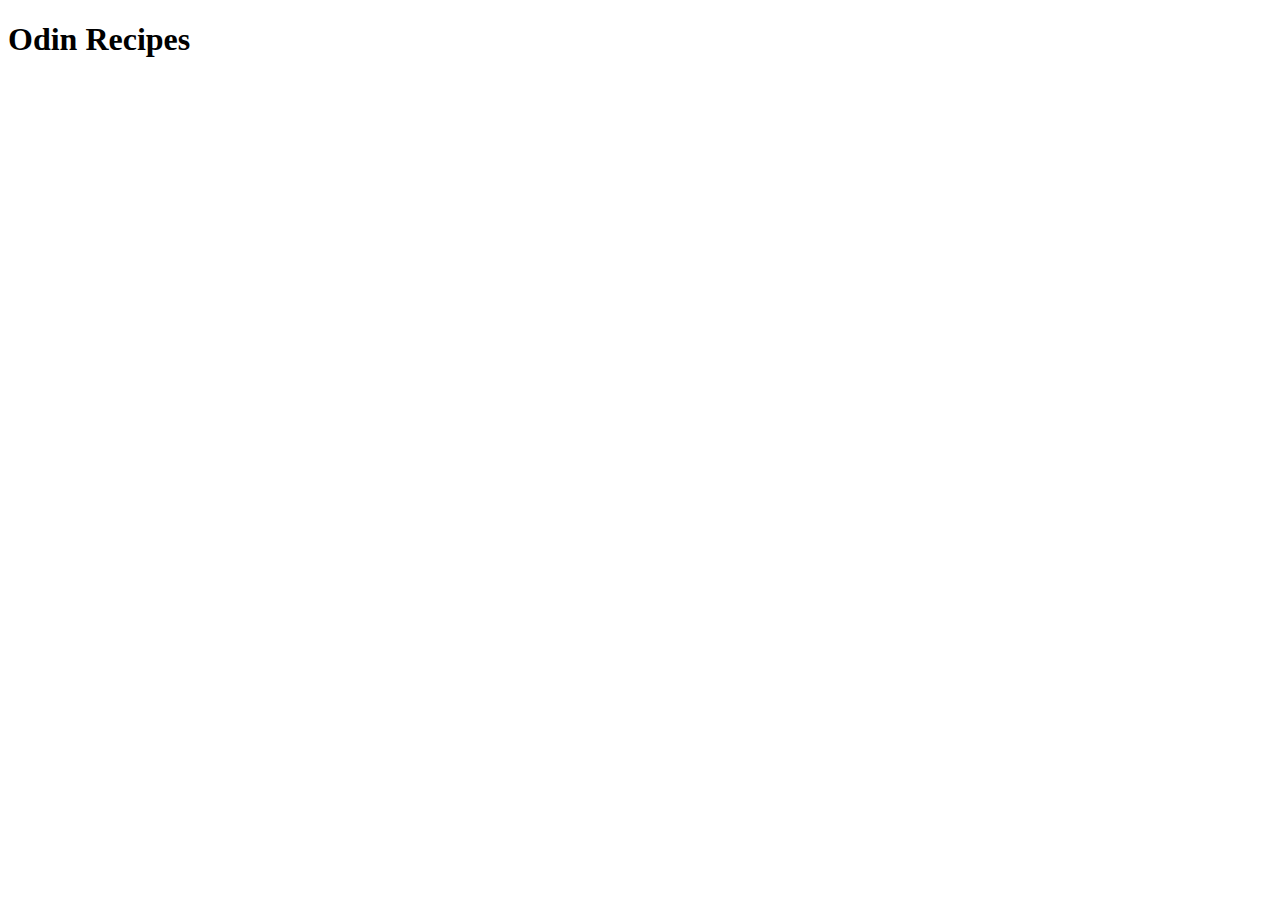
==== index.html @ be9e62f5 "Create index.html file" ====
<!DOCTYPE html>
<html lang="en">
<head>
    <meta charset="UTF-8">
    <meta name="viewport" content="width=device-width, initial-scale=1.0">
    <title>Recipes Project | Odin Project</title>
</head>
<body>
    <h1>Odin Recipes</h1>
</body>
</html>
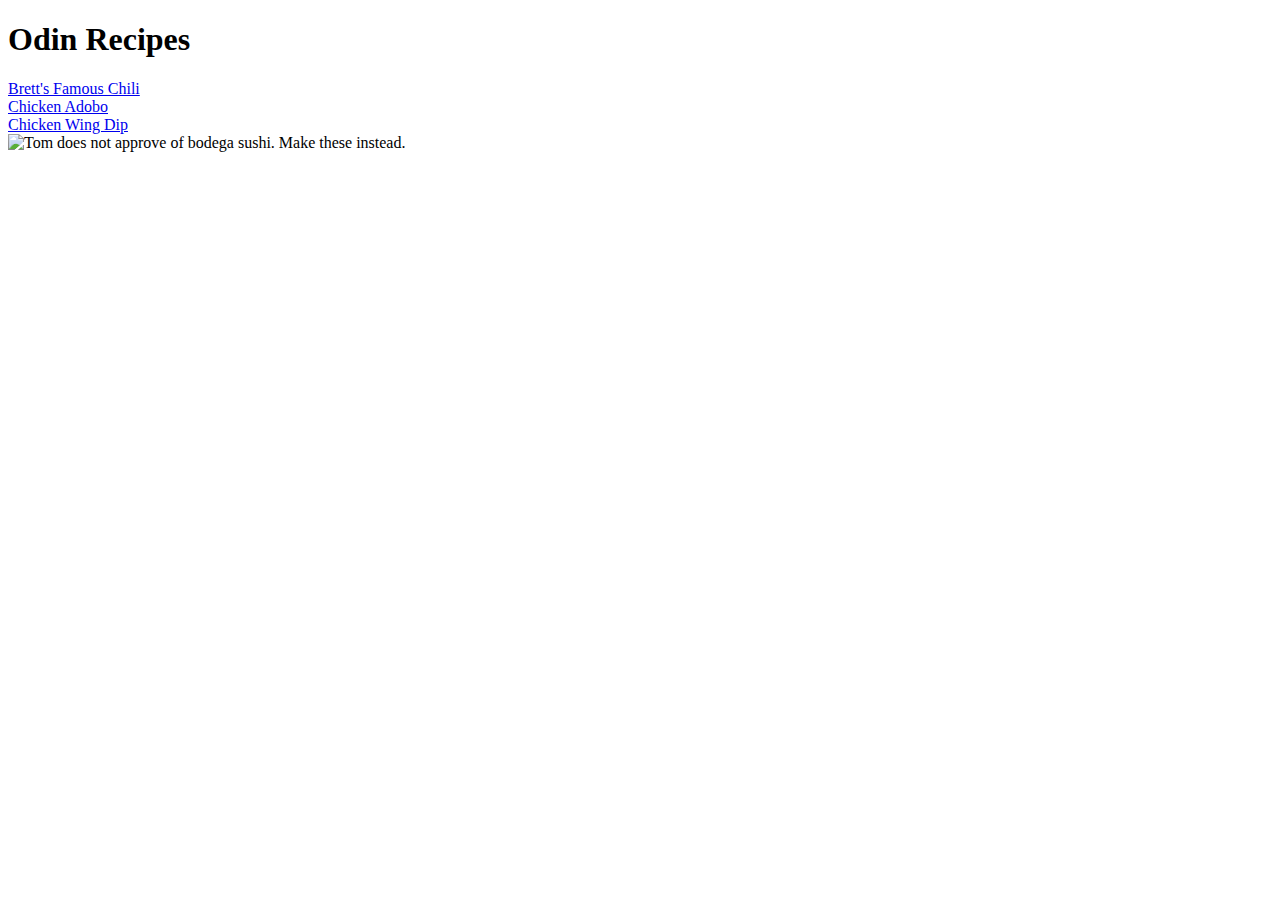
==== commit 77c59ee8: "Add links to index and final images" ====
--- a/index.html
+++ b/index.html
@@ -7,5 +7,10 @@
 </head>
 <body>
     <h1>Odin Recipes</h1>
+        <ul></ul>
+            <li><a href="recipes/bretts-chili.html">Brett's Famous Chili</a></li>
+            <li><a href="recipes/chicken-adobo.html">Chicken Adobo</a></li>
+            <li><a href="recipes/wing-dip.html">Chicken Wing Dip</a></li>
+        <img src="img/sushi.gif" alt="Tom does not approve of bodega sushi. Make these instead.">
 </body>
 </html>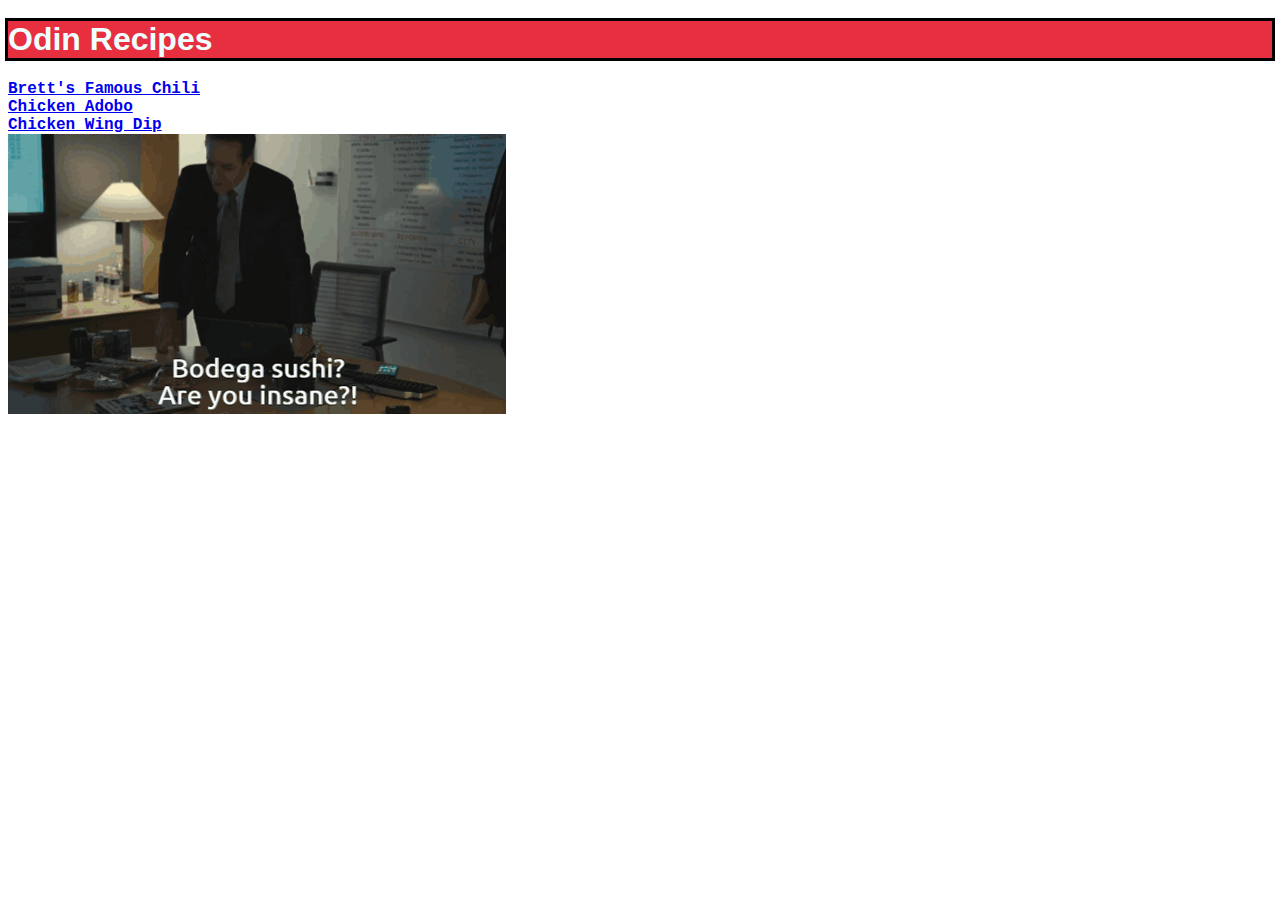
==== commit 1c7a2e41: "Style all pages with CSS" ====
--- a/index.html
+++ b/index.html
@@ -4,6 +4,7 @@
     <meta charset="UTF-8">
     <meta name="viewport" content="width=device-width, initial-scale=1.0">
     <title>Recipes Project | Odin Project</title>
+    <link rel="stylesheet" href="styles.css">
 </head>
 <body>
     <h1>Odin Recipes</h1>
--- a/styles.css
+++ b/styles.css
@@ -0,0 +1,12 @@
+li {
+    font-weight: bold;
+    font-family: 'Courier New', Courier, monospace;
+}
+
+h1 {
+    font-family: 'Franklin Gothic Medium', 'Arial Narrow', Arial, sans-serif;
+    color: azure;
+    background-color: rgb(232, 47, 63);
+    outline-style: solid;
+    outline-color: black;
+}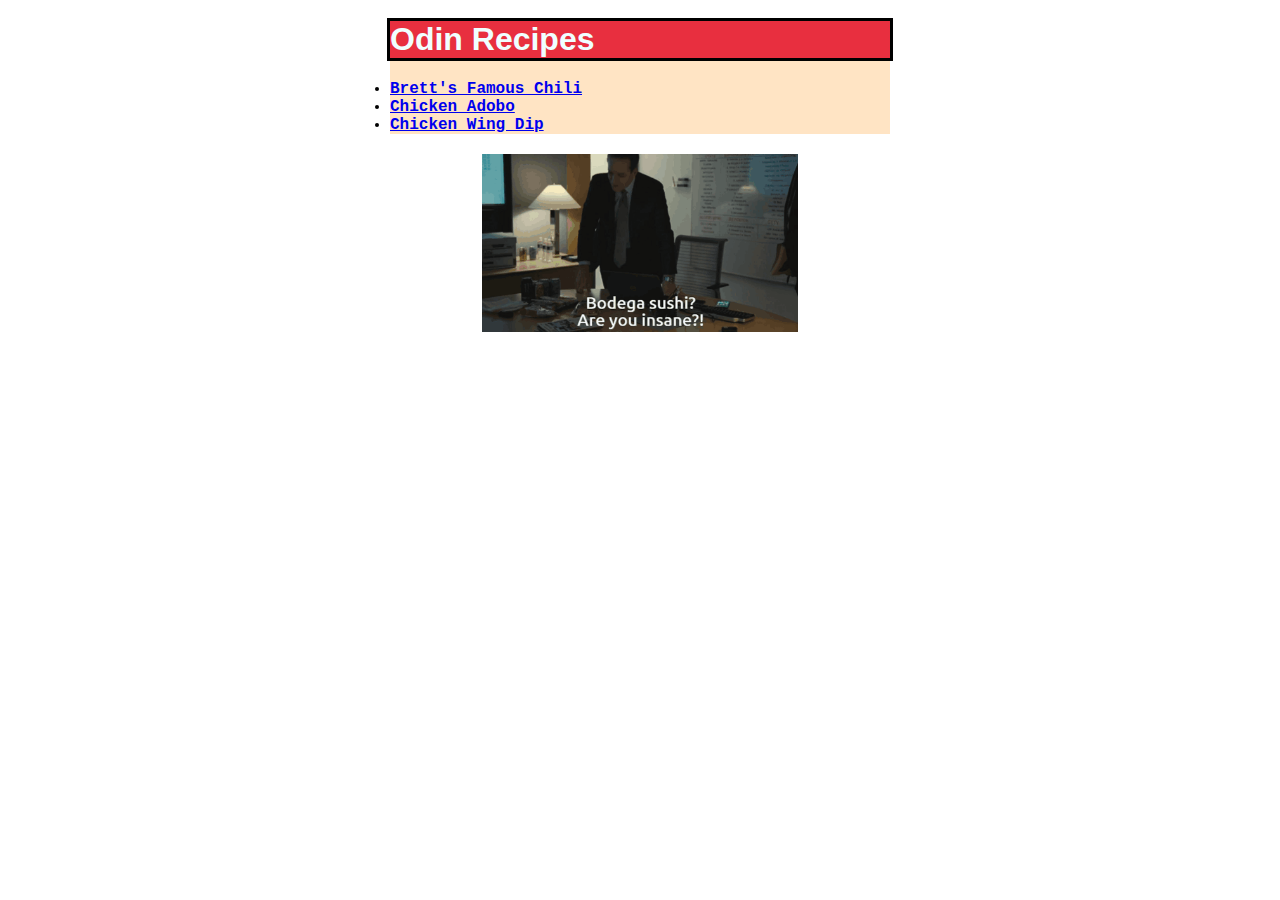
==== commit e5ed687a: "Center index.html and add background" ====
--- a/index.html
+++ b/index.html
@@ -7,11 +7,13 @@
     <link rel="stylesheet" href="styles.css">
 </head>
 <body>
+<div class="recipelist">
     <h1>Odin Recipes</h1>
         <ul></ul>
             <li><a href="recipes/bretts-chili.html">Brett's Famous Chili</a></li>
             <li><a href="recipes/chicken-adobo.html">Chicken Adobo</a></li>
             <li><a href="recipes/wing-dip.html">Chicken Wing Dip</a></li>
-        <img src="img/sushi.gif" alt="Tom does not approve of bodega sushi. Make these instead.">
+</div>
+        <img src="img/sushi.gif" alt="Tom does not approve of bodega sushi. Make these instead." class="center">
 </body>
 </html>--- a/styles.css
+++ b/styles.css
@@ -1,12 +1,28 @@
-li {
+.recipelist{
+    background-color:bisque;
+    width: 500px;
+    margin: 0 auto;
+}
+
+.recipelist li {
     font-weight: bold;
     font-family: 'Courier New', Courier, monospace;
+    width: auto;
 }
 
-h1 {
+
+.recipelist h1 {
     font-family: 'Franklin Gothic Medium', 'Arial Narrow', Arial, sans-serif;
     color: azure;
     background-color: rgb(232, 47, 63);
     outline-style: solid;
     outline-color: black;
+}
+.center {
+    display: block;
+    margin-top: 20px;
+    margin-left: auto;
+    margin-right: auto;
+    width: 25%;
+    background-color: bisque;
 }